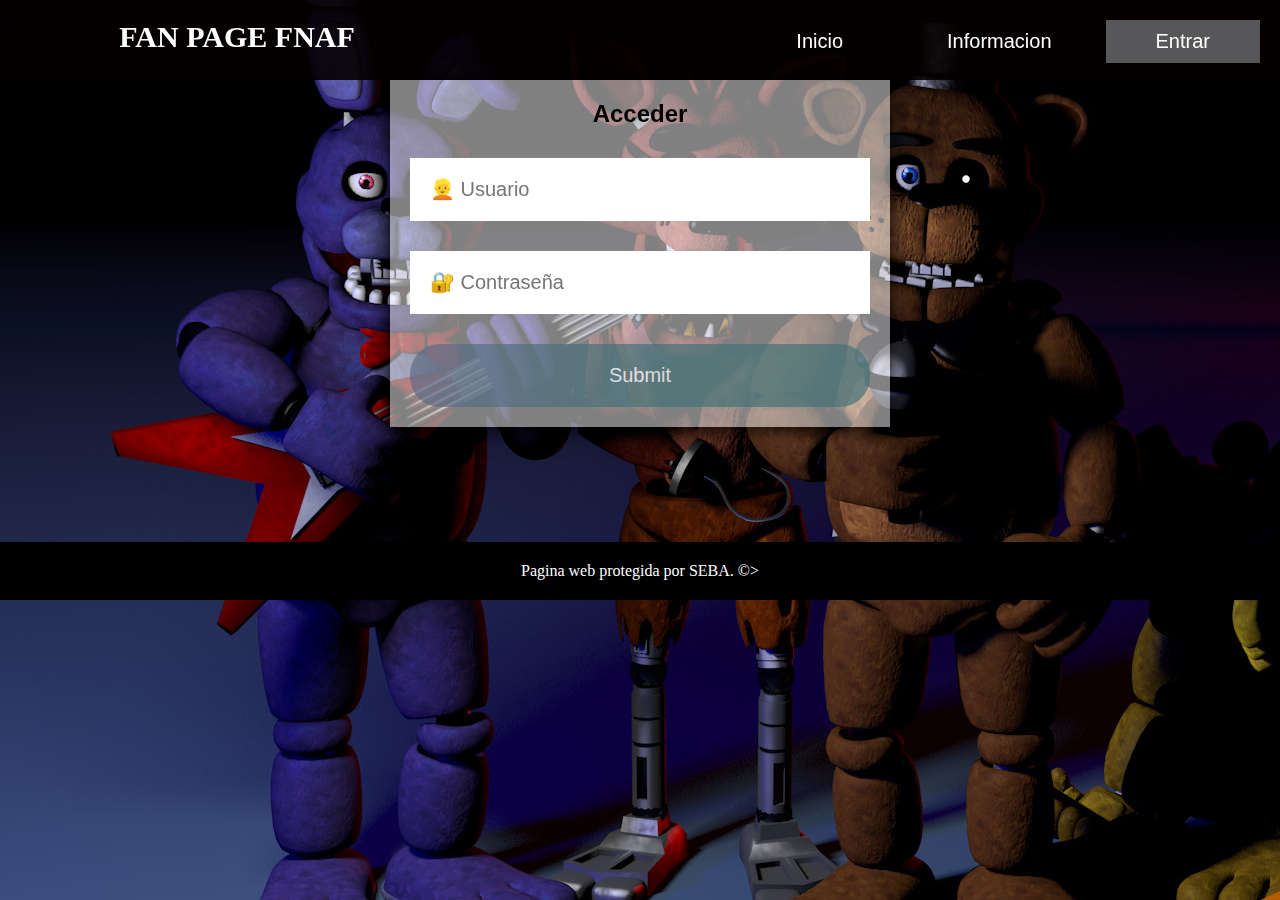
==== acceder.html @ 30c79440 "Add files via upload" ====
<!DOCTYPE html>
<html lang="en">
<head>
	<meta charset="utf-8">
	<title>Acceder</title>
	<link rel="stylesheet" type="text/css" href="estilos.css">
</head>
<body>
	<header class="Cabezera">
		<div class="cab_nav">
			<img src="imagenes/freddy.jpg" alt="logo" class="logo_img">
			<h2 class="nomb_logo">FAN PAGE FNAF</h2>
			<ul>
				<li class=""><a href="index.html">Inicio</a></li>
				<li><a href="informacion.html">Informacion</a></li>
				<li class="marca2"><a href="acceder.html">Entrar</a></li>
			</ul>
			
		</div>
	</header>

	<div class="imagen_fondo">
		<img src="imagenes/todos.jpg" alt="fondo">
	</div>


	<form action="" method="" class="formulario_ing">
		<h2 class="info_h2">Acceder</h2>
		<input type="text" class="formula" required placeholder="&#128113; Usuario" name="usuario">
		<input type="password" class="formula" required placeholder="&#128272; Contraseña" name="pass">
		<input type="submit" class="enviar" required placeholder="Ingresar">
		
	</form>

	<footer class="foot_2">
		<p class="foot_p">Pagina web protegida por SEBA. &copy></p>
		
	</footer>
		

</body>
</html>
---- estilos.css ----
*{
	padding: 0px;
	margin: 0px;
	box-sizing: border-box;
}
header{
	width: 100%;
	height: 80px;
	background-color: rgba(4,0,0,0.9);
}
.cab_nav{
	width: 100%;
	padding: 20px;
	text-align: right;
	position: fixed;
	top: 0px;
}
.cab_nav ul li{
	list-style: none;
	display: inline-block;
	padding: 10px 50px;
	color: white;
	font-size: 20px;
	font-family: sans-serif;
	cursor: pointer;
}
.cab_nav ul li a{
	text-decoration: none;
	color: white;
}
.nomb_logo{
	width: 330px;
	padding: 0px 20px;
	float: left;
	position: relative;
	top: 5%;
	left: 2%;
	color: white;
	font-size: 30px;
}
.logo_img{
	width: 80px;
	position: absolute;
	transform: translateX(-1645%) translateY(-25%);
}
.contenedor{
	position: absolute;
	top: 50%;
	left: 50%;
	transform: translateX(40%) translateY(-60%);
	padding: 25px 10px;
	border: solid;
	background-color: rgba(0,0,0,0.3);
}
.Titulo_cont{
	font-size: 40px;
	text-align: center;
	padding: 20px 10px;	
}
.parrafo_cont{
	font-size: 20px;
	text-align: justify;
}
.video{
	position: fixed;
	min-width: 100%;
	min-height: 100%;
	top: 50%;
	left: 50%;
	transform: translateY(-50%) translateX(-50%);
	z-index: -1;
}

.foot{
	background-color: rgba(0,0,0.6);
	margin-top: 41%;
	width: 100%;
	padding: 20px 0px;
	position: relative;
}

.foot_2{
	background-color: rgba(0,0,0.6);
	margin-top: 9%;
	width: 100%;
	padding: 20px 0px;
	position: relative;
}

.foot_p{
	color: white;
	text-align: center;

}
.marca, .marca2{
	background-color: rgba(109, 107, 111, 0.8)
}

.imagen_fondo{
	position: fixed;
	top: 40%;
	left: 50%;
	transform: translateX(-50%) translateY(-50%);
	width: 100%;
	height: 100%;
	z-index: -1;
}
.formulario_ing{
	width: 500px;
	max-width: 100%;
	margin: auto;
	padding: 20px 20px;
	box-shadow: 0 0 20px 1px rgba(0,0,0.4);
	position: relative;
	background-color: rgba(255,255,255,0.5);
}
.info_h2{
	text-align: center;
	margin-top: 0;
	color: black;
	font-family: sans-serif;
}

.formula, .enviar{
	display: block;
	padding: 20px 20px;
	width: 100%;
	margin: 30px 0px;
	font-size: 20px;
	border: none;		
}

.enviar{
background: -webkit-linear-gradient(left,  rgba(96,108,136,1) 0%,rgba(70,114,119,1) 48%);
cursor: pointer;
border-radius: 30px;
margin-bottom: 0;
opacity: 0.7;
transition: .8s ease-out; 
color: white;
}

.enviar:hover{
	opacity: 1;
	border-radius: 0;
	background: -webkit-linear-gradient(left,  rgba(70,114,119,1) 0%,rgba(96,108,136,1) 48%);

}
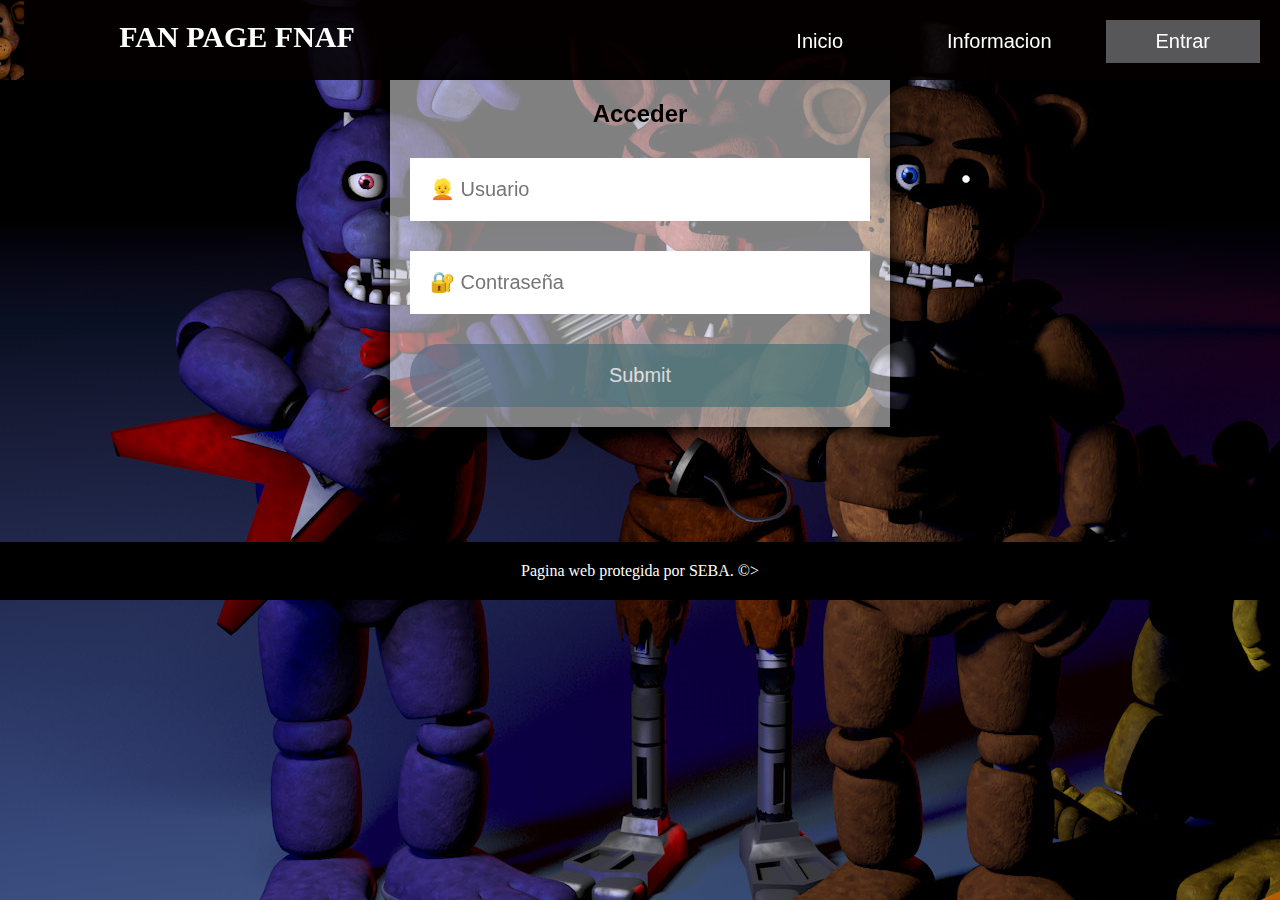
==== commit 6d9e5c65: "Update acceder.html" ====
--- a/acceder.html
+++ b/acceder.html
@@ -8,7 +8,7 @@
 <body>
 	<header class="Cabezera">
 		<div class="cab_nav">
-			<img src="imagenes/freddy.jpg" alt="logo" class="logo_img">
+			<img src="imagenes/Freddy.jpg" alt="logo" class="logo_img">
 			<h2 class="nomb_logo">FAN PAGE FNAF</h2>
 			<ul>
 				<li class=""><a href="index.html">Inicio</a></li>
@@ -39,4 +39,4 @@
 		
 
 </body>
-</html>+</html>
